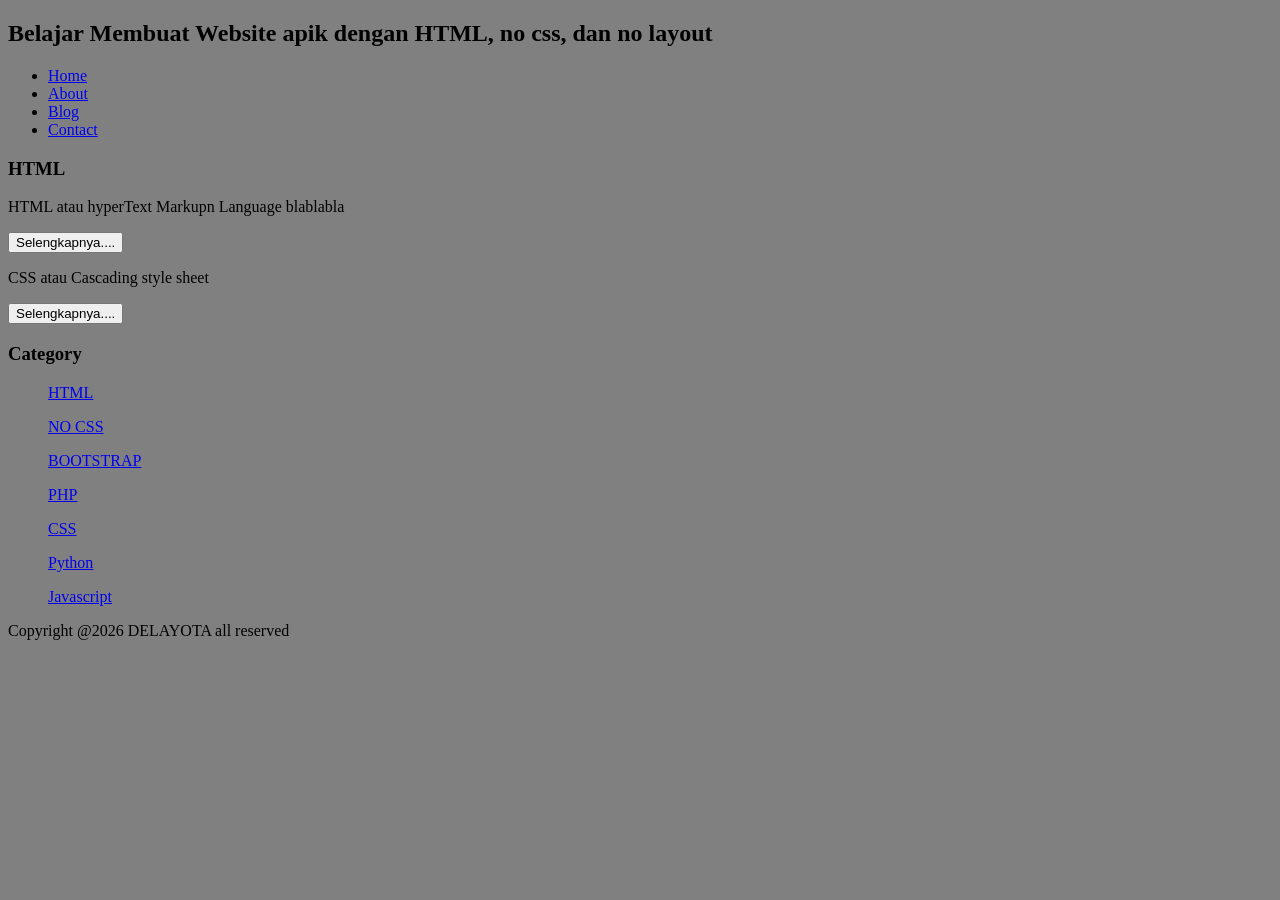
==== index.html @ 9b8e73b8 "Add files via upload" ====
<!DOCTYPE html>
<html lang="en">
 <head>
    <title>Delayota</title>
    <link rel="stylesheet" href="style.css">
 </head>
<body>
 <h2>Belajar Membuat Website apik dengan HTML, no css, dan no layout</h2>
  <ul>
   <li><a href="index.html">Home</a></li>
   <li><a href="about.html">About</a></li>
   <li><a href="#">Blog</a></li>
   <li><a href="#">Contact</a></li>
  </ul>
   <h3>HTML</h3>

   <p>HTML atau hyperText Markupn Language blablabla</p>
   <button>Selengkapnya....</button>
   <p>CSS atau Cascading style sheet</p>
   <button>Selengkapnya....</button>


  <h3>Category</h3>
  <ul>
   <p><a href="#" >HTML</a></p>
   <p><a href="#" >NO CSS</a></p>
   <p><a href="#" >BOOTSTRAP</a></p>
   <p><a href="#" >PHP</a></p>
   <p><a href="#" >CSS</a></p>
   <p><a href="#" >Python</a></p>
   <p><a href="#" >Javascript</a></p>
  </ul>
   <p>Copyright @2026 DELAYOTA all reserved</p>    
 </body>
</html>
---- style.css ----
body
{
 background-color:grey;
}
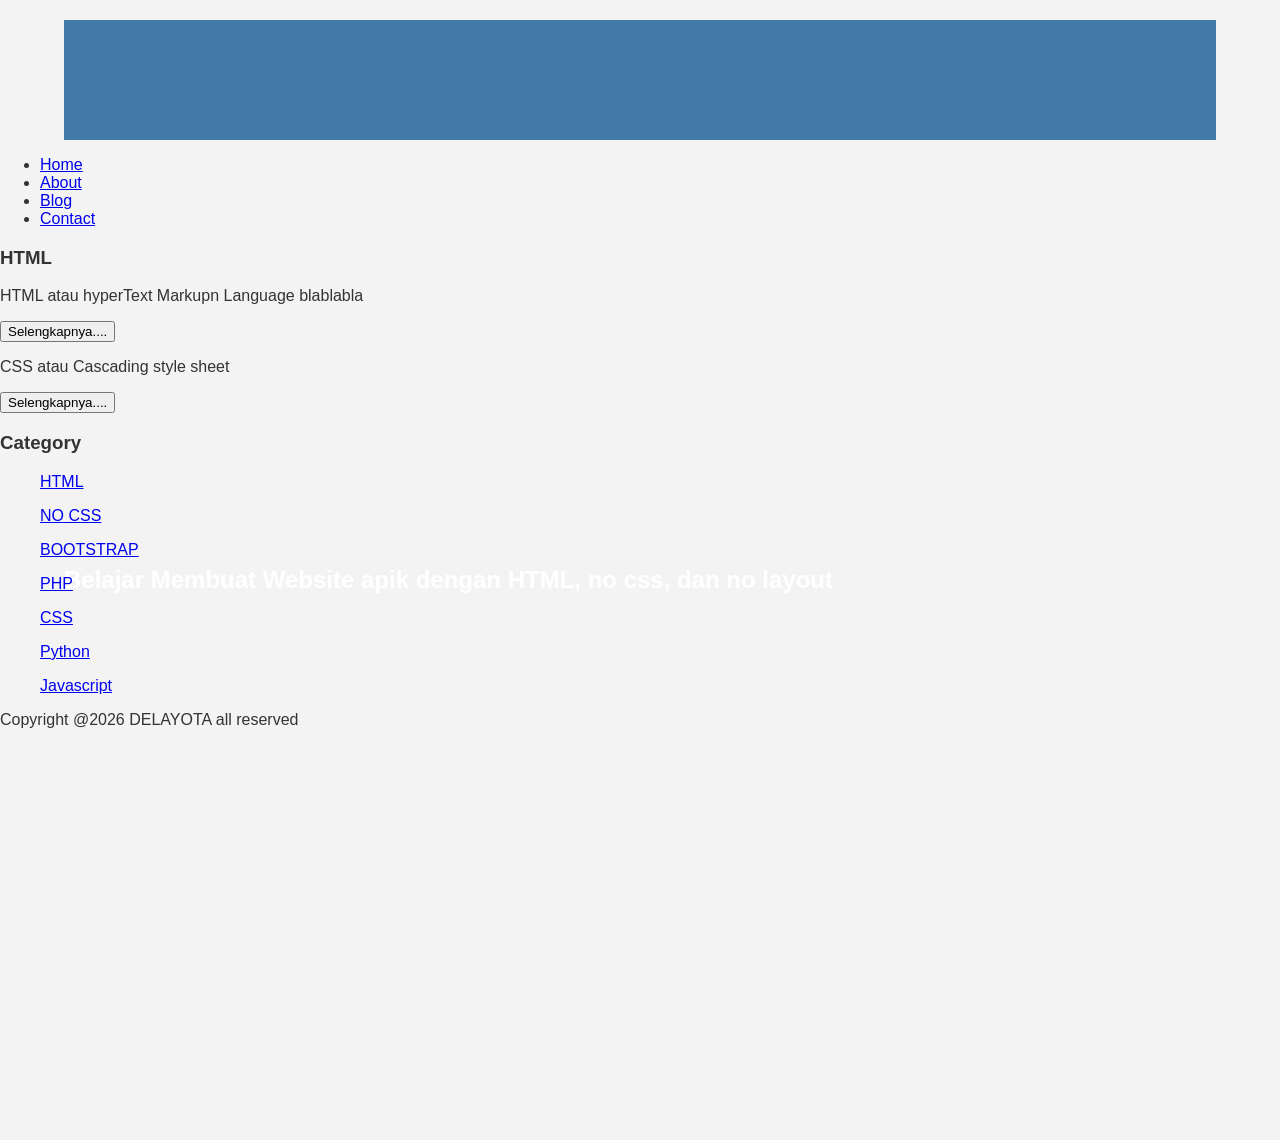
==== commit 8320d036: "Update index.html" ====
--- a/index.html
+++ b/index.html
@@ -5,8 +5,10 @@
     <link rel="stylesheet" href="style.css">
  </head>
 <body>
+<div class="header"> 
  <h2>Belajar Membuat Website apik dengan HTML, no css, dan no layout</h2>
-  <ul>
+</div>
+ <ul>
    <li><a href="index.html">Home</a></li>
    <li><a href="about.html">About</a></li>
    <li><a href="#">Blog</a></li>
@@ -32,4 +34,4 @@
   </ul>
    <p>Copyright @2026 DELAYOTA all reserved</p>    
  </body>
-</html>+</html>
--- a/style.css
+++ b/style.css
@@ -1,4 +1,18 @@
-body
-{
- background-color:grey;
-}+body{
+ background:#f3f3f3;
+ color:#333;
+ width:100%;
+ font-family:sans-serif;
+ margin:0 auto;
+}
+
+.header{
+  width:90%;
+  margin:auto;
+  height:120px;
+  line-height:1120px;
+  background:#417aa8;
+   color:#fff;
+}
+
+   
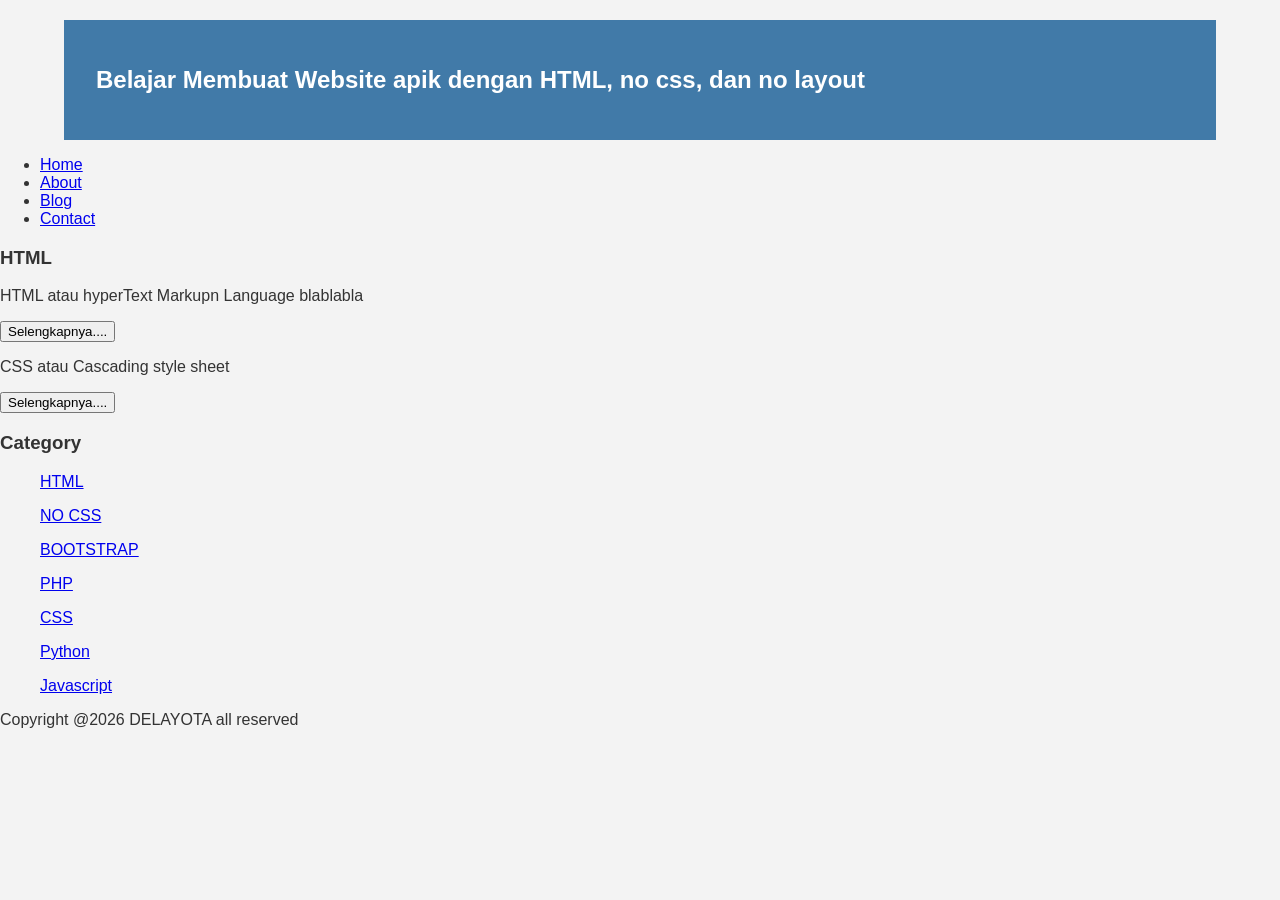
==== commit eac96050: "Update index.html" ====
--- a/index.html
+++ b/index.html
@@ -5,8 +5,10 @@
     <link rel="stylesheet" href="style.css">
  </head>
 <body>
-<div class="header"> 
+<div class="header">
+  <div class="jarak">
  <h2>Belajar Membuat Website apik dengan HTML, no css, dan no layout</h2>
+  </div>
 </div>
  <ul>
    <li><a href="index.html">Home</a></li>
--- a/style.css
+++ b/style.css
@@ -10,9 +10,11 @@
   width:90%;
   margin:auto;
   height:120px;
-  line-height:1120px;
+  line-height:120px;
   background:#417aa8;
-   color:#fff;
+  color:#fff;
 }
 
-   
+.jarak{
+  padding:0 2pc;
+}
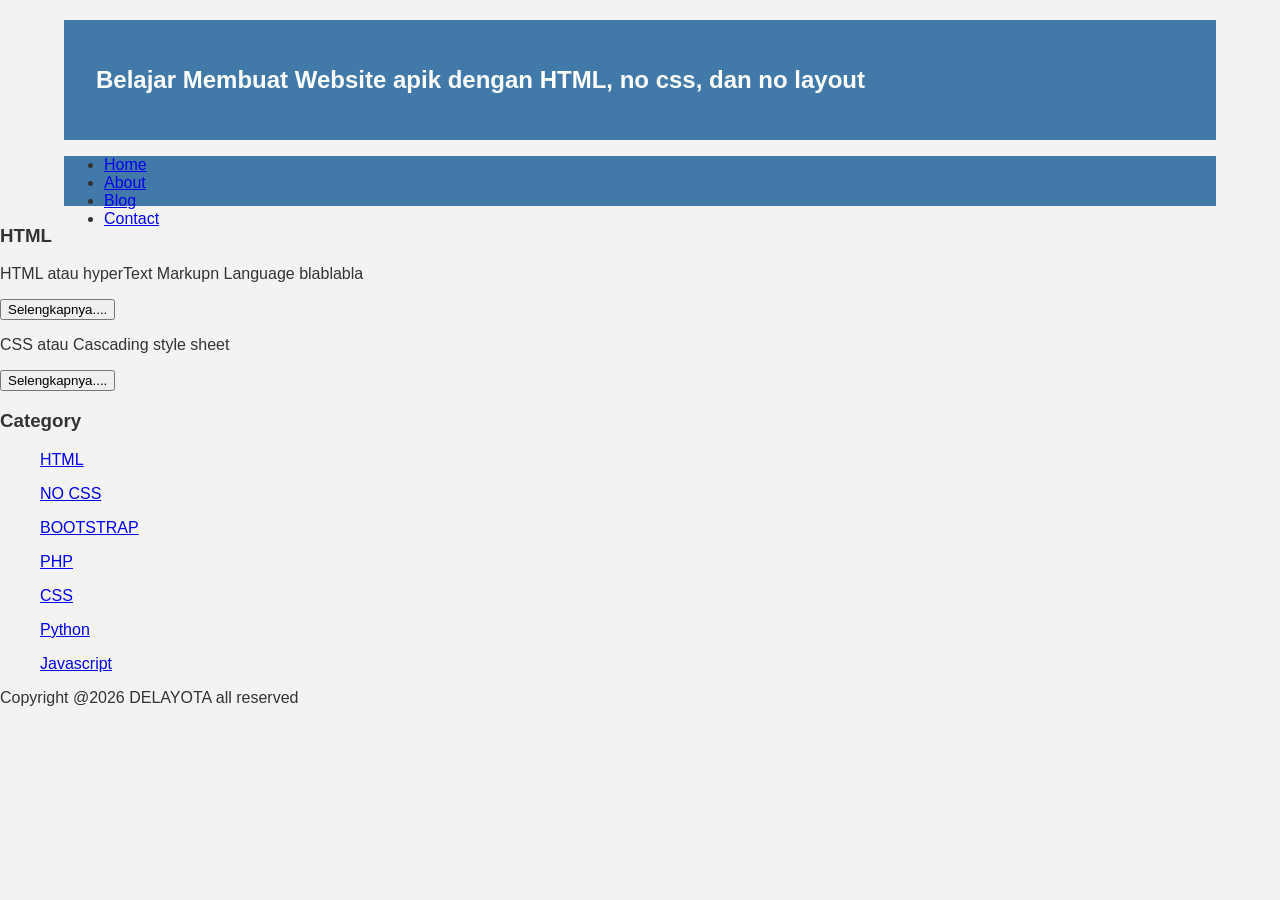
==== commit 73dc0c37: "Update index.html" ====
--- a/index.html
+++ b/index.html
@@ -10,12 +10,14 @@
  <h2>Belajar Membuat Website apik dengan HTML, no css, dan no layout</h2>
   </div>
 </div>
+<div class="menu">
  <ul>
-   <li><a href="index.html">Home</a></li>
-   <li><a href="about.html">About</a></li>
+   <li><a href="#">Home</a></li>
+   <li><a href="#">About</a></li>
    <li><a href="#">Blog</a></li>
    <li><a href="#">Contact</a></li>
   </ul>
+</div>
    <h3>HTML</h3>
 
    <p>HTML atau hyperText Markupn Language blablabla</p>
--- a/style.css
+++ b/style.css
@@ -18,3 +18,12 @@
 .jarak{
   padding:0 2pc;
 }
+
+.menu{
+  background-color:#417aa8;
+  height:50px;
+  position:relative;
+  width:90%;
+  margin:0 auto;
+  padding:0 auto;
+}
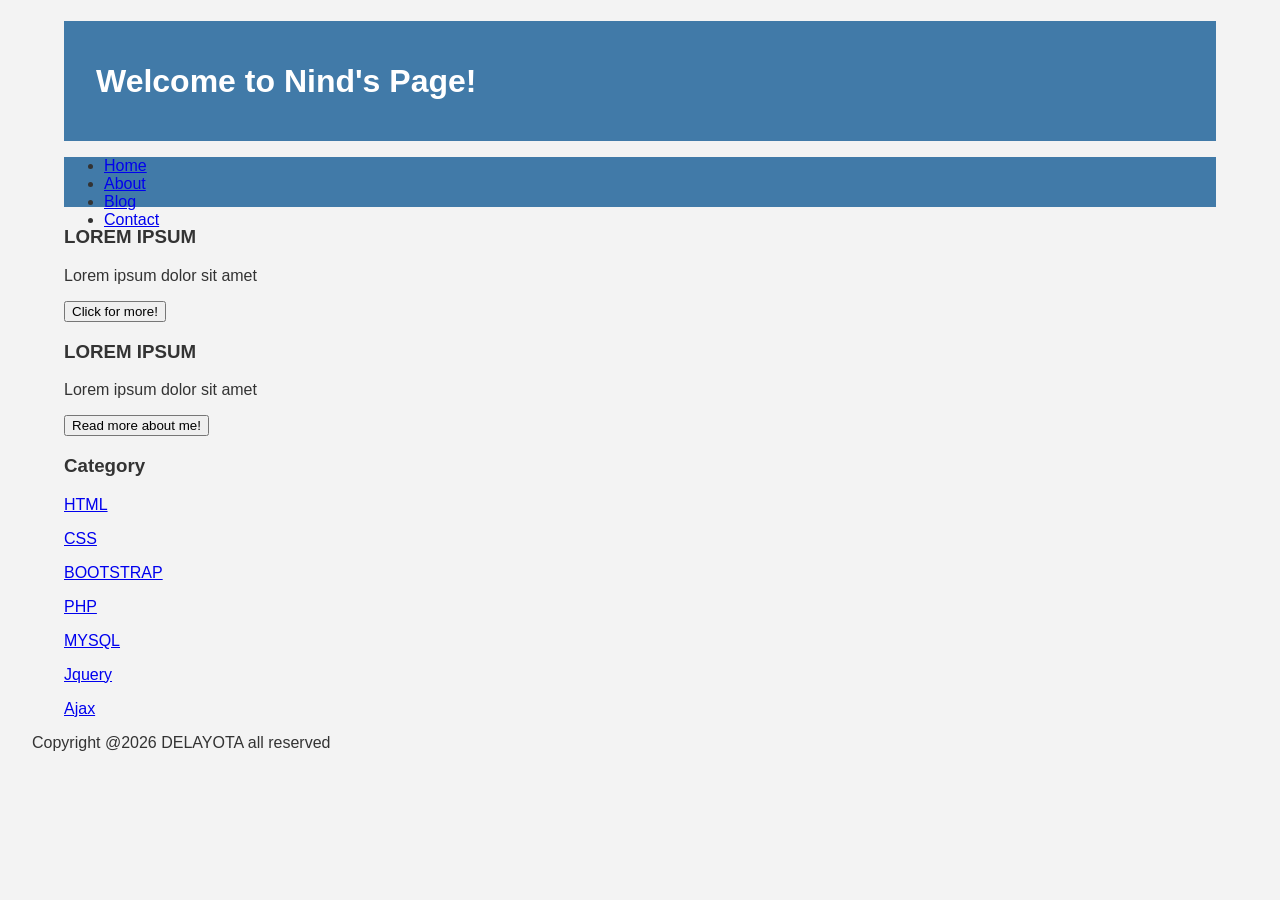
==== commit 16fb266c: "Update index.html" ====
--- a/index.html
+++ b/index.html
@@ -1,41 +1,71 @@
 <!DOCTYPE html>
 <html lang="en">
- <head>
-    <title>Delayota</title>
+<head>
+    <title>Nind's Page</title>
     <link rel="stylesheet" href="style.css">
- </head>
+</head>
 <body>
-<div class="header">
-  <div class="jarak">
- <h2>Belajar Membuat Website apik dengan HTML, no css, dan no layout</h2>
-  </div>
-</div>
-<div class="menu">
- <ul>
-   <li><a href="#">Home</a></li>
-   <li><a href="#">About</a></li>
-   <li><a href="#">Blog</a></li>
-   <li><a href="#">Contact</a></li>
-  </ul>
-</div>
-   <h3>HTML</h3>
+    <div class="header">
+        <div class="jarak">
+            <h1>Welcome to Nind's Page!</h1>
+        </div>
+    </div>
+    <div class="menu">
+        <ul>
+            <li><a href="index.html">Home</a></li>
+            <li><a href="about.html">About</a></li>
+            <li><a href="#">Blog</a></li>
+            <li><a href="#">Contact</a></li>
+        </ul>
+    </div>
+    <div class="content">
+        <div class="jarak">
+            <!--kiri-->
+            <div class="kiri">
+                <!--blog-->
+                <div class="border">
+                    <div class="jarak">
+                        <h3>LOREM IPSUM</h3>
+                        <p>Lorem ipsum dolor sit amet</p>
+                        <button class="btn">Click for more!</button>
+                    </div>
+                </div>
+                <!--end blog-->
 
-   <p>HTML atau hyperText Markupn Language blablabla</p>
-   <button>Selengkapnya....</button>
-   <p>CSS atau Cascading style sheet</p>
-   <button>Selengkapnya....</button>
+                <!--blog-->
+                <div class="border">
+                    <div class="jarak">
+                        <h3>LOREM IPSUM</h3>
+                        <p>Lorem ipsum dolor sit amet</p>
+                        <button class="btn">Read more about me!</button>
+                    </div>
+                </div>
+                <!--end blog-->
+            </div>
+            <!--kiri-->
 
+            <!--kanan-->
+            <div class="kanan">
+                <div class="jarak">
+                    <h3>Category</h3>
+                    </hr>
+                    <p><a href="#" class="undercor">HTML</a></p>
+                    <p><a href="#" class="undercor">CSS</a></p>
+                    <p><a href="#" class="undercor">BOOTSTRAP</a></p>
+                    <p><a href="#" class="undercor">PHP</a></p>
+                    <p><a href="#" class="undercor">MYSQL</a></p>
+                    <p><a href="#" class="undercor">Jquery</a></p>
+                    <p><a href="#" class="undercor">Ajax</a></p>
+                </div>
+            </div>
+            <!--kanan-->
+        </div>
+    </div>
 
-  <h3>Category</h3>
-  <ul>
-   <p><a href="#" >HTML</a></p>
-   <p><a href="#" >NO CSS</a></p>
-   <p><a href="#" >BOOTSTRAP</a></p>
-   <p><a href="#" >PHP</a></p>
-   <p><a href="#" >CSS</a></p>
-   <p><a href="#" >Python</a></p>
-   <p><a href="#" >Javascript</a></p>
-  </ul>
-   <p>Copyright @2026 DELAYOTA all reserved</p>    
- </body>
+    <div class="footer">
+        <div class="jarak">
+            <p>Copyright @2026 DELAYOTA all reserved</p>
+        </div>
+    </div>
+</body>
 </html>
